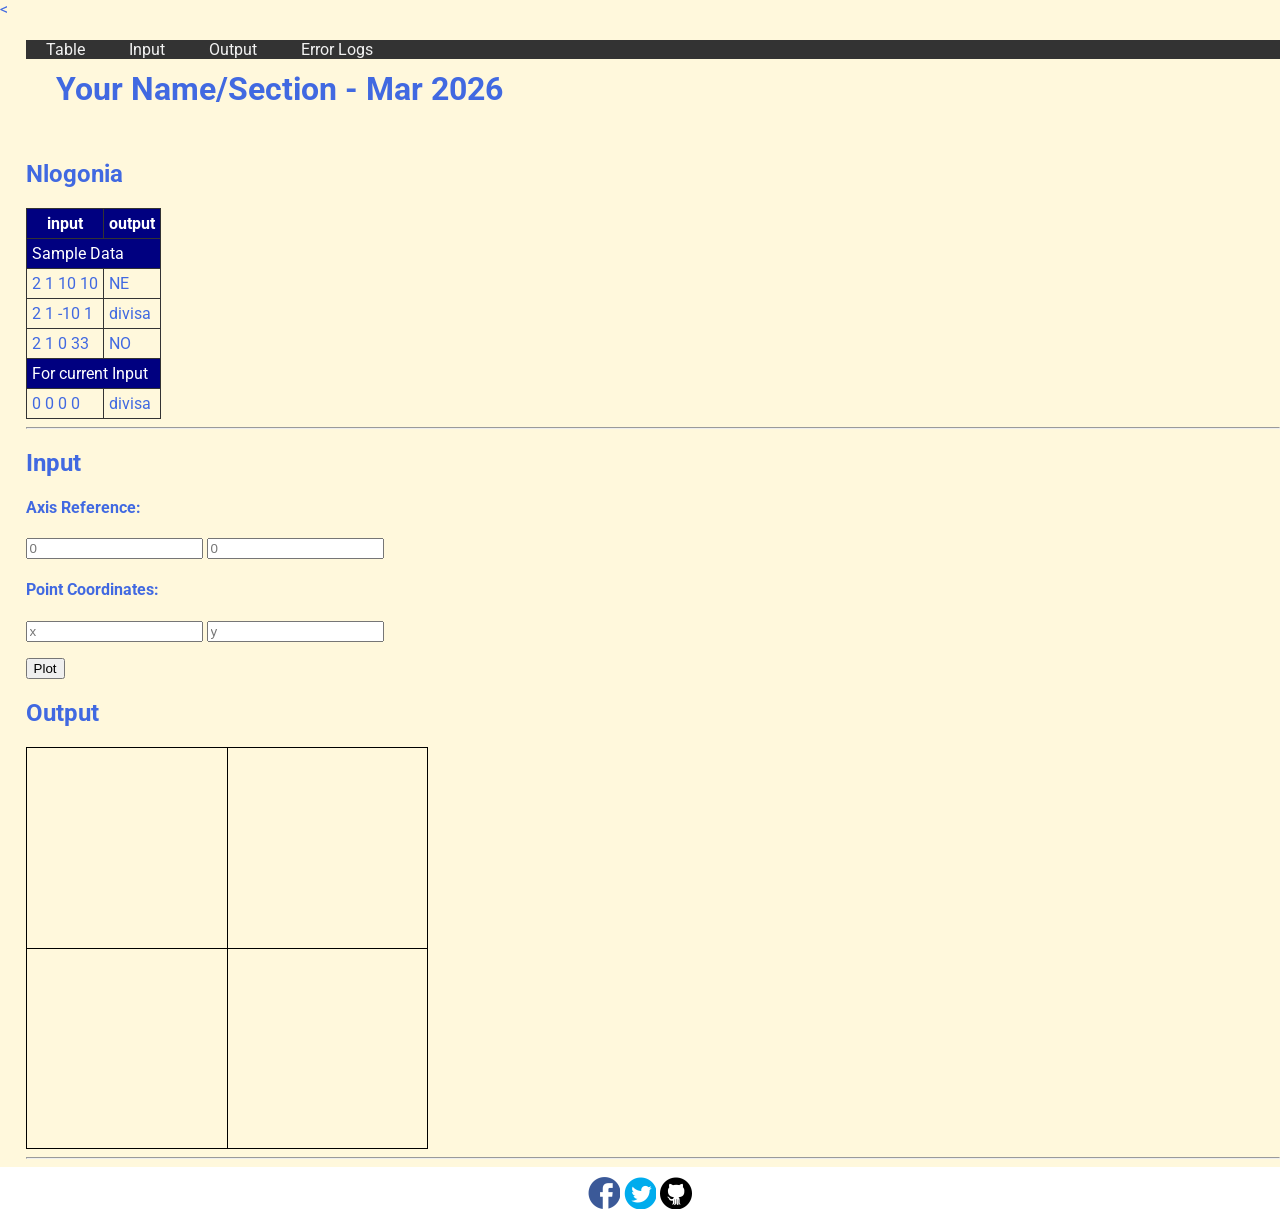
==== public/q4/3rd Graded/index.html @ ea6ffe11 "6th" ====
<<!DOCTYPE html>
<html>
<head>
  <meta charset="utf-8">
  <meta name="viewport" content="width=device-width">
  <!-- change the authors name to both your names-->
  <meta name="author" content="Sir Roy/Al Mendoza">
  <meta name="description" content="testing and debugging">
  <meta name="keywords" content="testing and debugging">
  <title>CS 3 </title>
  <link href="style.css" rel="stylesheet" type="text/css" />
  <link rel="preconnect" href="https://fonts.googleapis.com">
  <link rel="preconnect" href="https://fonts.gstatic.com" crossorigin>
  <link href="https://fonts.googleapis.com/css2?family=Open+Sans&family=Poppins:wght@300&family=Roboto&display=swap" rel="stylesheet">
  <link rel="icon" type="image/x-icon" href="images/favicon.ico">
</head>

<body>
  <header>
    <nav>
      <a href="#start">Table</a>
      <a href="#input">Input</a>
      <a href="#output">Output</a>
      <a href="errorlogs.html">Error Logs</a>
    </nav>
    
    <h1 style="padding: 30px">Your Name/Section  - Mar 2026 </h1>
    <h2 id="start"> Nlogonia </h2>
  </header>

  <section id="table">
    <table> 
      <tr class="rColor">
        <th> input </th> <th> output</th>
      </tr>
      <tr class="rColor"> 
        <td colspan="2"> Sample Data</td>
      </tr>
      <tr> 
        <td> 2 1 10 10 </td> <td> NE</td>
      </tr>
      <tr> 
        <td> 2 1 -10 1 </td> <td> divisa</td>
      </tr>
      <tr> 
        <td> 2 1 0 33 </td> <td> NO </td>
      </tr>
      <tr  class="rColor"> 
        <td colspan="2"> For current Input</td>
      </tr>
      <tr> 
        <td id="in1"> 0 0 0 0 </td> <td id="out1"> divisa </td>
      </tr>
    </table>
    <hr>
  </section>
  
  <section id="input">
    <h2> Input </h2>
  
    <h4>Axis Reference:</h4>
    <p>
      <input type="number" id="x0" placeholder="0">
      <input type="number" id="y0" placeholder="0">
    </p>
    
    <h4>Point Coordinates:</h4>
    <p>
      <input type="number" id="x" placeholder="x"> 
      <input type="number" id="y" placeholder="y">
    </p>
    <button onclick="plotPoint(Number(x0.value),Number(y0.value),Number(x.value), Number(y.value))"> Plot </button>
  </section>
  
  <section id="output">
    <h2 id="output"> Output </h2>
  
    <div id="coordinatePlane">
        <div id="xAxis" class="axis"></div>
        <div id="yAxis" class="axis"></div>
    </div>
    <hr>
  </section>
  
  <!--- anchors for socmed site are done with image sprites -->
  <footer>
    <a href="https://facebook.com"> 
    <div class="icon facebook"></div>
    </a>
    <a href="https://twitter.com">
    <div class="icon twitter"></div>
    </a>
    <a href="https://github.com">
    <div class="icon github"></div>
    </a>
  </footer>
  <script defer src="script.js"></script>
</body>

</html>
---- public/q4/3rd Graded/style.css ----
html {
  height: 100%;
  width: 100%;
}

body{
  font-family: 'Open Sans', sans-serif;
  font-family: 'Poppins', sans-serif;
  font-family: 'Roboto', sans-serif;
  background-color: cornsilk;
  color:royalblue;
  padding: 0;
  margin: 0;
}

section, header {
  padding-left: 2%;
}

/*---- CSS to control the navigation bar --- 
Requirements for the navigation:
- Navigation should all be on one line only and located on the first line of the browser and will not scroll with the rest of the content.  
- There should also a hover effect on each of the links to change background and foreground color.
*/
nav {
    width: 100%;
    background-color: #333;
    position: fixed;
}

nav a {
    display: inline;
    color: #f2f2f2;
    text-align: center;
    padding: 14px 20px;
    text-decoration: none;
}

nav a:hover {
    background-color: #ddd;
    color: black;
}

/*------ to control coordinatePlane, the location of the small red box  --------*/
#coordinatePlane {
    position: relative;
    height: 400px;
    width: 400px;
    border: 1px solid black;
}
.point {
    height: 10px;
    width: 10px;
    background-color: red;
    position: absolute;
}
.axis {
    position: absolute;
    background-color: black;
}

#xAxis {
    left: 0;
    top: 200px;
    width: 100%;
    height: 1px;
}
#yAxis {
    left: 200px;
    bottom: 0;
    width: 1px;
    height: 100%;
}

/* ----- CSS properties for footer tag to display socmed icons facebook, twitter and github using sprites ---
- Discover how to use image sprites to make this work
*/
footer {
    width: 100%;
    background-color: white;
    color: #333;
    text-align: center;
    padding: 10px 0;
}
footer a {
  text-decoration: none;
}

.icon {
    width: 32px;
    height: 32px;
    display: inline-block;
    background: url('./images/sprites.png') no-repeat;
}
.facebook {
    background-position: -226px -129px;
}
.twitter {
    background-position: -340px -129px;
}
.github {
    background-position: -456px -129px;
}

.facebook:hover {
  background-position: -226px -55px;
}
.twitter:hover {
  background-position: -340px -54px;
}
.github:hover {
  background-position: -456px -54px;
}

/* --- CSS for documenting process in the table in the errorlogs.html --*/
table{
  border-collapse: collapse;
}

th, td, tr{
  padding: 5px;
  border: 1px solid #333;  
}

.rColor {
  background-color: navy;
  color: white;
}
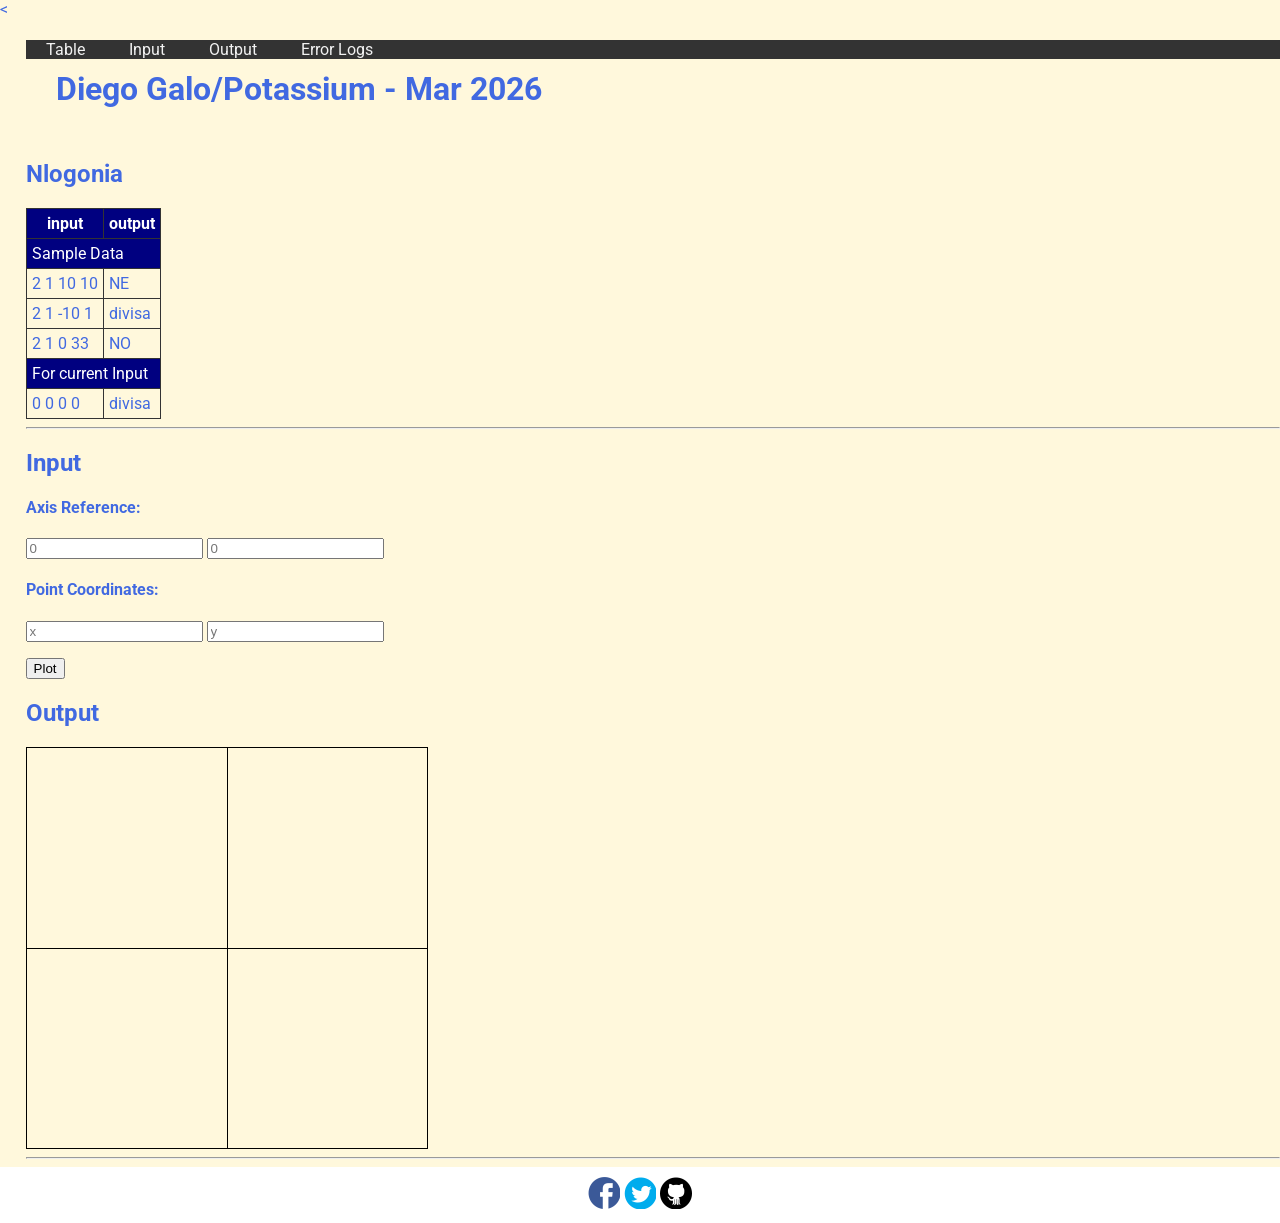
==== commit 8feff3d5: "8th" ====
--- a/public/q4/3rd Graded/index.html
+++ b/public/q4/3rd Graded/index.html
@@ -4,7 +4,7 @@
   <meta charset="utf-8">
   <meta name="viewport" content="width=device-width">
   <!-- change the authors name to both your names-->
-  <meta name="author" content="Sir Roy/Al Mendoza">
+  <meta name="Diego Galo" content="Sir Roy/Al Mendoza">
   <meta name="description" content="testing and debugging">
   <meta name="keywords" content="testing and debugging">
   <title>CS 3 </title>
@@ -24,7 +24,7 @@
       <a href="errorlogs.html">Error Logs</a>
     </nav>
     
-    <h1 style="padding: 30px">Your Name/Section  - Mar 2026 </h1>
+    <h1 style="padding: 30px">Diego Galo/Potassium - Mar 2026 </h1>
     <h2 id="start"> Nlogonia </h2>
   </header>
 
